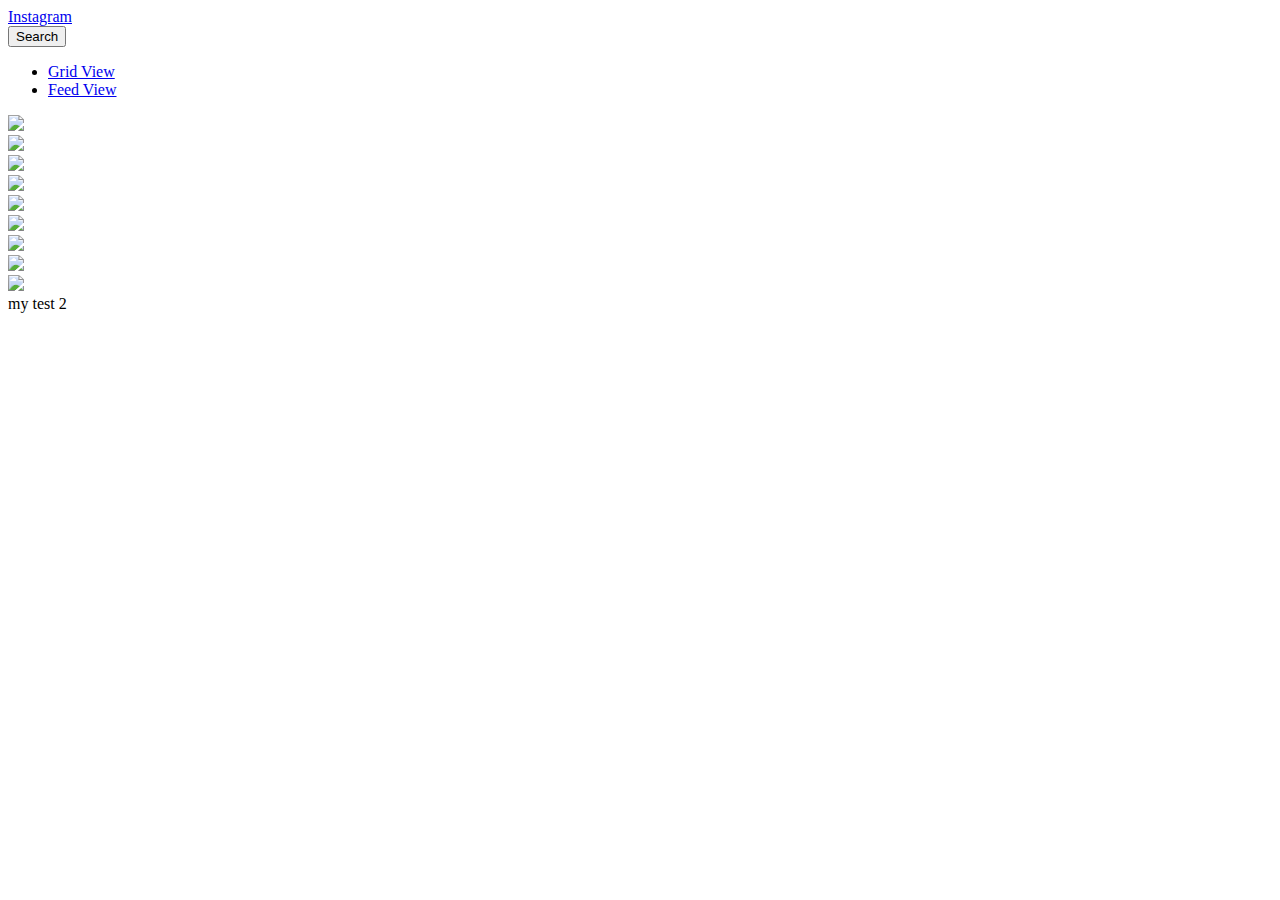
==== index.html @ 743de10e "initial commit" ====
<!DOCTYPE html>
<html lang="en">

<head>
    <meta charset="UTF-8">
    <meta name="viewport" content="width=device-width, initial-scale=1.0">
    <title>Document</title>
    <link href="https://cdn.jsdelivr.net/npm/bootstrap@5.0.0-beta1/dist/css/bootstrap.min.css" rel="stylesheet"
        integrity="sha384-giJF6kkoqNQ00vy+HMDP7azOuL0xtbfIcaT9wjKHr8RbDVddVHyTfAAsrekwKmP1" crossorigin="anonymous">
</head>

<body>

    <div class="container">
        <div class="row">
            <div class="col-2">
            </div>
            <div class="col-5">
                <nav class="navbar navbar-expand-lg navbar-light bg-light">
                    <i class="fab fa-instagram"></i>
                    <a class="navbar-brand" href="#">Instagram</a>
                </nav>
            </div>
            <div class="col">
                <button class="btn btn-outline-success my-2 my-sm-0" type="submit">Search</button>
            </div>
            <div class="row">
                <ul class="nav nav-tabs" id="myTab" role="tablist">
                    <li class="nav-item" role="presentation">
                        <a class="nav-link active" id="home-tab" data-bs-toggle="tab" href="#home" role="tab"
                            aria-controls="home" aria-selected="true">Grid View</a>
                    </li>
                    <li class="nav-item" role="presentation">
                        <a class="nav-link" id="profile-tab" data-bs-toggle="tab" href="#profile" role="tab"
                            aria-controls="profile" aria-selected="false">Feed View</a>
                    </li>
                </ul>
                <div class="tab-content" id="myTabContent">
                    <div class="tab-pane fade show active" id="home" role="tabpanel" aria-labelledby="home-tab">
                        <div class="row p-2">
                            <div class="col"> <img
                                    src="https://encrypted-tbn0.gstatic.com/images?q=tbn:ANd9GcSSS5zZQMngET85IGs1I3rHZ5wjO0C0AbEgSw&usqp=CAU">
                            </div>
                            <div class="col"><img
                                    src="https://encrypted-tbn0.gstatic.com/images?q=tbn:ANd9GcTMIp53CNN7qHjcdUK48wx9MX8scrt1P5hgBQ&usqp=CAU">
                            </div>
                            <div class="col"><img
                                    src="http://narceaeduplastica.weebly.com/uploads/8/9/2/8/8928253/7536055.jpg?256">
                            </div>
                        </div>
                        <div class="row p-2">
                            <div class="col"> <img
                                    src="https://pbs.twimg.com/profile_images/3637200309/487dccb3540aa9d20c70a9315c8ec656.jpeg">
                            </div>
                            <div class="col"><img
                                    src="https://marbal.files.wordpress.com/2011/10/las-mejores-imagenes-de-goku-92.png?w=256">
                            </div>
                            <div class="col"><img src="http://i.stack.imgur.com/ukC2U.jpg">
                            </div>
                        </div>
                        <div class="row p-2">
                            <div class="col"> <img
                                    src="https://encrypted-tbn0.gstatic.com/images?q=tbn:ANd9GcRoZrAEtPUbnerKQuUq7K9KlFaoSdAco8iK2A&usqp=CAU">
                            </div>
                            <div class="col"><img
                                    src="https://encrypted-tbn0.gstatic.com/images?q=tbn:ANd9GcTjrYz4wvYPg3CorXWDYiSw9IJfh4PrFmqEIg&usqp=CAU">
                            </div>
                            <div class="col"><img
                                    src="https://encrypted-tbn0.gstatic.com/images?q=tbn:ANd9GcS37Mg_B4s7D-Ylicl1yx8ZtiNL8hqa8iu42w&usqp=CAU">
                            </div>
                        </div>
                    </div>
                    <div class="tab-pane fade" id="profile" role="tabpanel" aria-labelledby="profile-tab">my test 2
                    </div>
                </div>
            </div>
        </div>
    </div>


    <script src="https://cdn.jsdelivr.net/npm/bootstrap@5.0.0-beta1/dist/js/bootstrap.bundle.min.js"
        integrity="sha384-ygbV9kiqUc6oa4msXn9868pTtWMgiQaeYH7/t7LECLbyPA2x65Kgf80OJFdroafW"
        crossorigin="anonymous"></script>


</body>

</html>
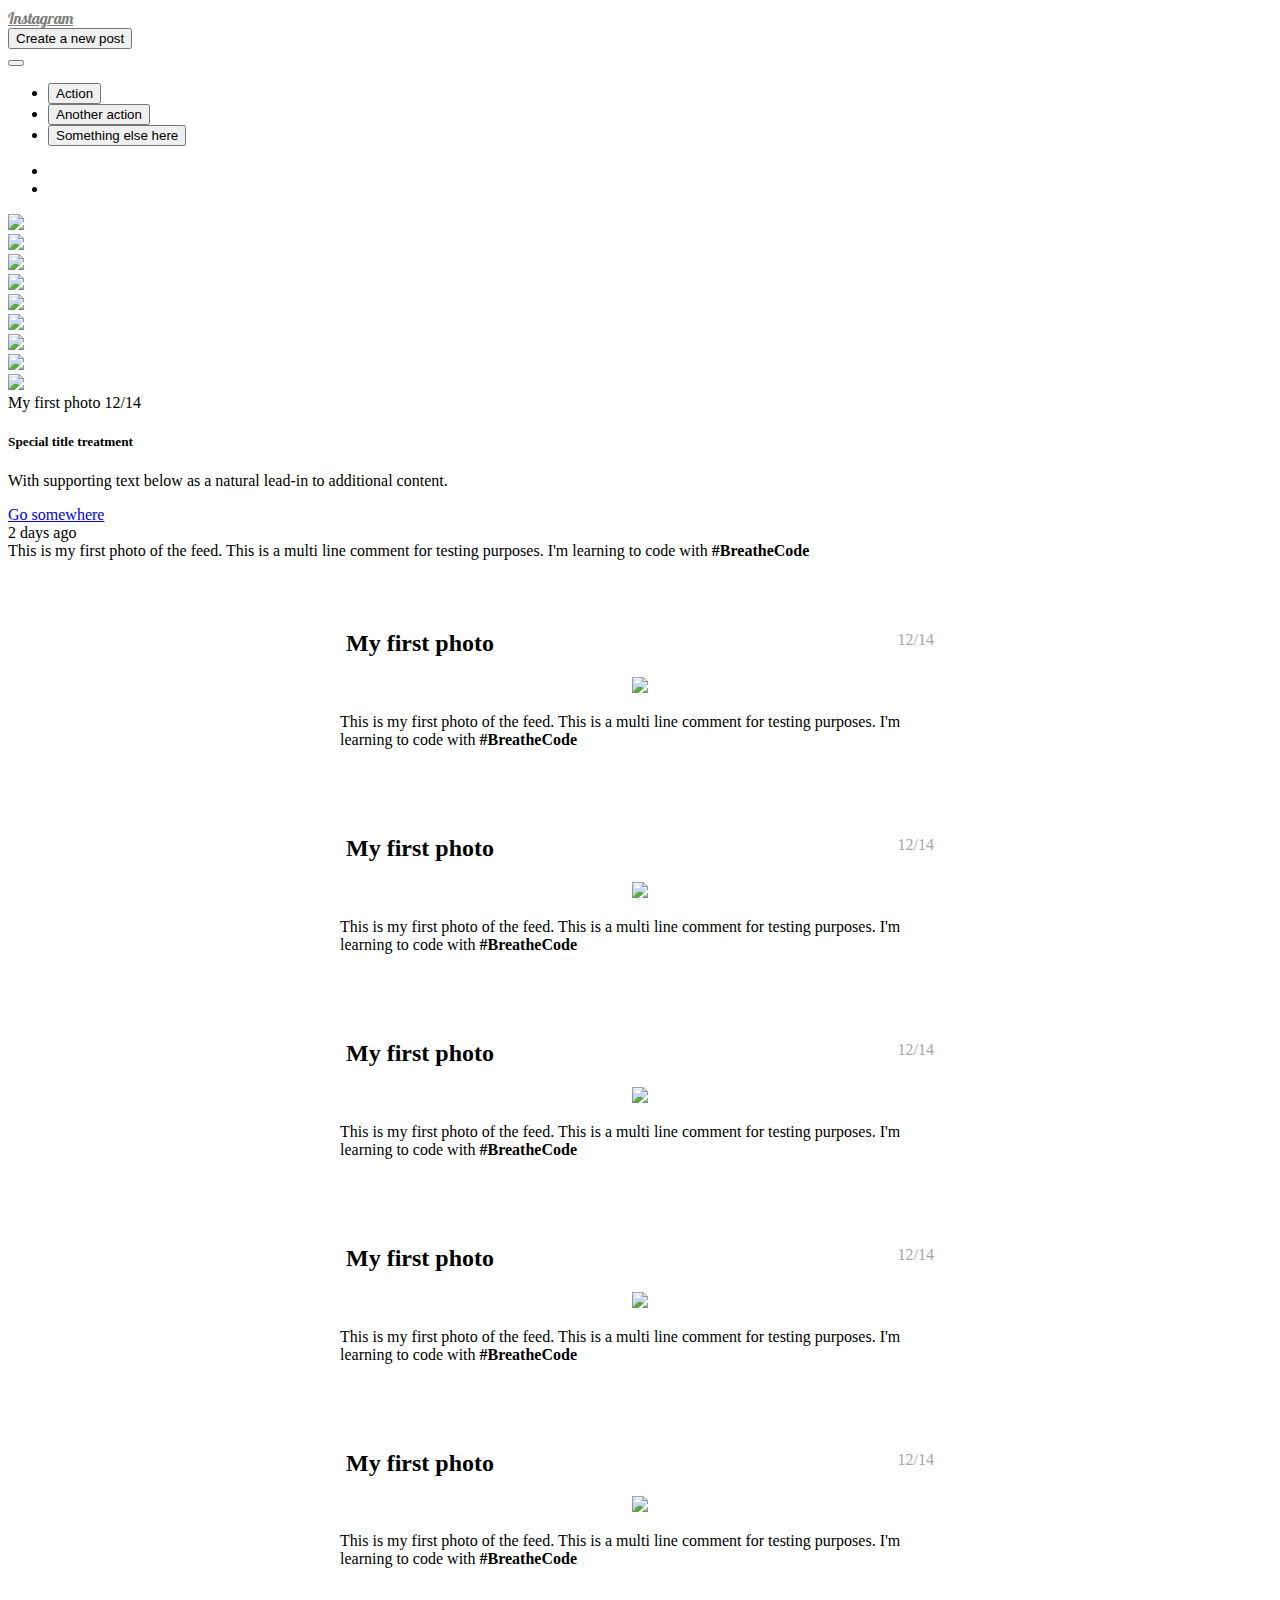
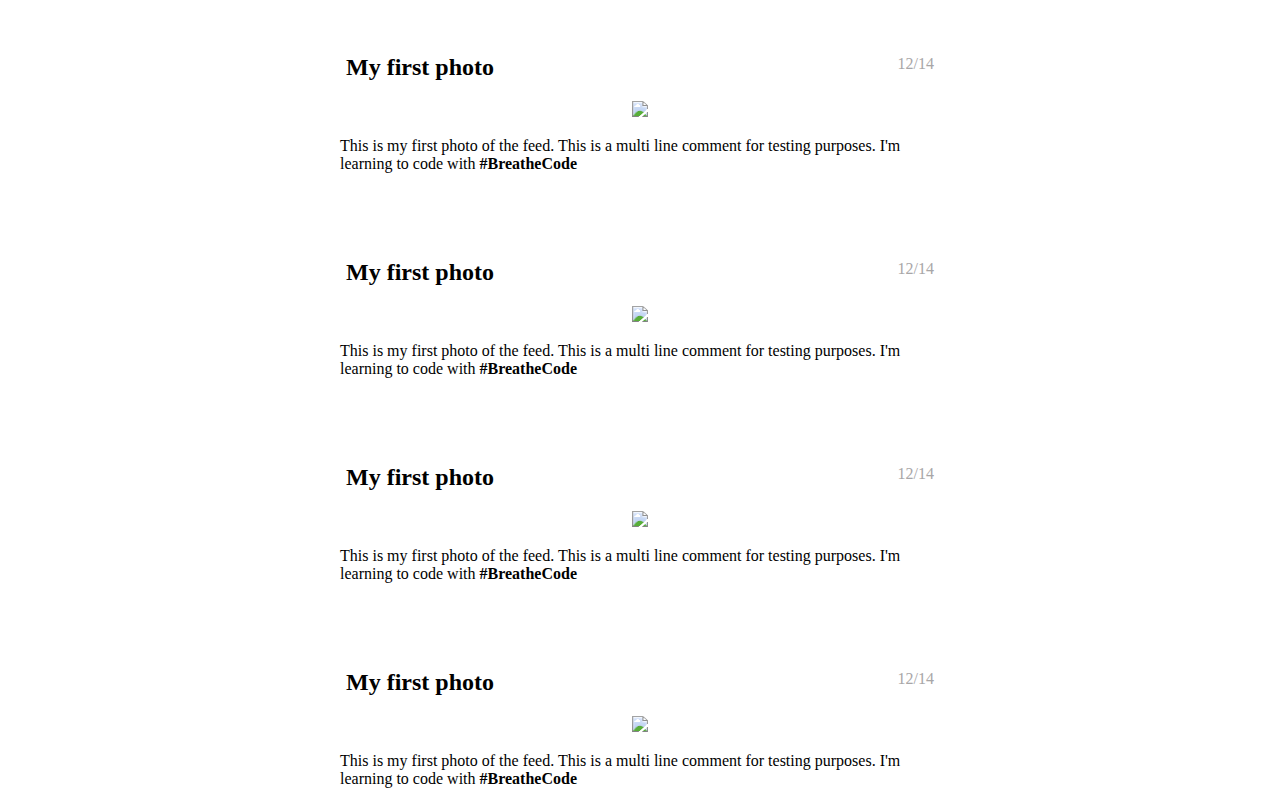
==== commit 2bc0c3f9: "test v1" ====
--- a/index.html
+++ b/index.html
@@ -7,74 +7,253 @@
     <title>Document</title>
     <link href="https://cdn.jsdelivr.net/npm/bootstrap@5.0.0-beta1/dist/css/bootstrap.min.css" rel="stylesheet"
         integrity="sha384-giJF6kkoqNQ00vy+HMDP7azOuL0xtbfIcaT9wjKHr8RbDVddVHyTfAAsrekwKmP1" crossorigin="anonymous">
+    <link rel="stylesheet" href="https://use.fontawesome.com/releases/v5.15.2/css/all.css"
+        integrity="sha384-vSIIfh2YWi9wW0r9iZe7RJPrKwp6bG+s9QZMoITbCckVJqGCCRhc+ccxNcdpHuYu" crossorigin="anonymous">
+        <link rel="preconnect" href="https://fonts.gstatic.com">
+<link href="https://fonts.googleapis.com/css2?family=Lobster&family=Potta+One&display=swap" rel="stylesheet">
+<link rel="stylesheet" href="style.css">
 </head>
 
 <body>
 
     <div class="container">
-        <div class="row">
-            <div class="col-2">
+            <nav class="navbar navbar-expand-lg navbar-light bg-light">
+                <div>
+                    <i class="fab fa-instagram m-1"></i>
+                    <a class="navbar-brand" href="#" style="font-family: 'Lobster', cursive; color: gray;">Instagram</a>
+                </div>
+                <div class="" id="navbarSupportedContent ms-auto">
+                    <form class="form-inline my-2 my-lg-0">
+                        <button class="btn btn-success my-2 my-sm-0" type="submit">Create a new post</button>
+                    </form>
+                </div>
+                <div class="dropdown ms-auto me-2">
+                    <button class="btn btn-secondary dropdown-toggle" type="button" id="dropdownMenu2" data-bs-toggle="dropdown" aria-expanded="false">
+                        <i class="fas fa-cogs"></i>
+                    </button>
+                    <ul class="dropdown-menu" aria-labelledby="dropdownMenu2">
+                      <li><button class="dropdown-item" type="button">Action</button></li>
+                      <li><button class="dropdown-item" type="button">Another action</button></li>
+                      <li><button class="dropdown-item" type="button">Something else here</button></li>
+                    </ul>
+                  </div>
+            </nav>
+            <ul class="nav nav-secondary nav-pills justify-content-center" id="myTab" role="tablist">
+                <li class="nav-item" role="presentation">
+                  <a class="nav-link active" id="home-tab" data-bs-toggle="tab" role="tab" aria-controls="home" href="#home" aria-selected="true"><i class="fas fa-th"></i></a>
+                </li>
+                <li class="nav-item" role="presentation">
+                  <a class="nav-link nav-link-secondary" id="profile-tab" data-bs-toggle="tab" role="tab" href="#profile" aria-controls="profile" aria-selected="false"><i class="fas fa-square"></i></a>
+                </li>
+              </ul>
+            <div class="tab-content" id="myTabContent">
+                <div class="tab-pane fade show active" id="home" role="tabpanel" aria-labelledby="home-tab">
+                    <div class="row p-2">
+                        <div class="col"> <img
+                                src="https://encrypted-tbn0.gstatic.com/images?q=tbn:ANd9GcSSS5zZQMngET85IGs1I3rHZ5wjO0C0AbEgSw&usqp=CAU">
+                        </div>
+                        <div class="col"><img
+                                src="https://encrypted-tbn0.gstatic.com/images?q=tbn:ANd9GcTMIp53CNN7qHjcdUK48wx9MX8scrt1P5hgBQ&usqp=CAU">
+                        </div>
+                        <div class="col"><img
+                                src="http://narceaeduplastica.weebly.com/uploads/8/9/2/8/8928253/7536055.jpg?256">
+                        </div>
+                    </div>
+                    <div class="row p-2">
+                        <div class="col"> <img
+                                src="https://pbs.twimg.com/profile_images/3637200309/487dccb3540aa9d20c70a9315c8ec656.jpeg">
+                        </div>
+                        <div class="col"><img
+                                src="https://marbal.files.wordpress.com/2011/10/las-mejores-imagenes-de-goku-92.png?w=256">
+                        </div>
+                        <div class="col"><img src="http://i.stack.imgur.com/ukC2U.jpg">
+                        </div>
+                    </div>
+                    <div class="row p-2">
+                        <div class="col"> <img
+                                src="https://encrypted-tbn0.gstatic.com/images?q=tbn:ANd9GcRoZrAEtPUbnerKQuUq7K9KlFaoSdAco8iK2A&usqp=CAU">
+                        </div>
+                        <div class="col"><img
+                                src="https://encrypted-tbn0.gstatic.com/images?q=tbn:ANd9GcTjrYz4wvYPg3CorXWDYiSw9IJfh4PrFmqEIg&usqp=CAU">
+                        </div>
+                        <div class="col"><img
+                                src="https://encrypted-tbn0.gstatic.com/images?q=tbn:ANd9GcS37Mg_B4s7D-Ylicl1yx8ZtiNL8hqa8iu42w&usqp=CAU">
+                        </div>
+                    </div>
+                </div>
+                <div class="tab-pane fade justify-content-center" id="profile" role="tabpanel" aria-labelledby="profile-tab">
+                        <div class="row col-3 justify-content-center w-50">
+                            <!--Start Post-->
+                            <div class="card text-center mx-auto w-50 border-0">
+                                <div class="card-header bg-white border-0">
+                                    <div class="row">
+                                        <span class="col-10">
+                                        My first photo
+                                    </span>
+                                    <span class="col-2">
+                                        12/14
+                                    </span>
+                                </div>
+                                </div>
+                                <div class="card-body">
+                                    <h5 class="card-title">Special title treatment</h5>
+                                    <p class="card-text">With supporting text below as a natural lead-in to additional content.</p>
+                                    <a href="#" class="btn btn-primary">Go somewhere</a>
+                                </div>
+                                <div class="card-footer text-left text-muted border-0 text-left">
+                                    2 days ago
+                                    <br>
+                                    This is my first photo of the feed. This is a multi line comment for testing purposes. I'm learning to code with <strong>#BreatheCode</strong>
+                                </div>
+                            </div>
+                            <!--End of post-->
+                            <!--Start Post-->
+                            <div class="post">
+                                <div class="postHeader">
+                                    <h2>My first photo</h2>
+                                    <span>12/14</span>
+                                </div>
+                                <div class="postBody">
+                                    <img src="https://encrypted-tbn0.gstatic.com/images?q=tbn:ANd9GcSSS5zZQMngET85IGs1I3rHZ5wjO0C0AbEgSw&usqp=CAU"/>
+                                </div>
+                                <div class="postFooter">
+                                    <p>
+                                        This is my first photo of the feed. This is a multi line comment for testing purposes. I'm learning to code with <strong>#BreatheCode</strong>
+                                    </p>
+                                </div>
+                            </div>
+                            <!--End of post-->
+                            <!--Start Post-->
+                            <div class="post">
+                                <div class="postHeader">
+                                    <h2>My first photo</h2>
+                                    <span>12/14</span>
+                                </div>
+                                <div class="postBody">
+                                    <img src="https://encrypted-tbn0.gstatic.com/images?q=tbn:ANd9GcTMIp53CNN7qHjcdUK48wx9MX8scrt1P5hgBQ&usqp=CAU"/>
+                                </div>
+                                <div class="postFooter">
+                                    <p>
+                                        This is my first photo of the feed. This is a multi line comment for testing purposes. I'm learning to code with <strong>#BreatheCode</strong>
+                                    </p>
+                                </div>
+                            </div>
+                            <!--End of post-->
+                            <!--Start Post-->
+                            <div class="post">
+                                <div class="postHeader">
+                                    <h2>My first photo</h2>
+                                    <span>12/14</span>
+                                </div>
+                                <div class="postBody">
+                                    <img src="http://narceaeduplastica.weebly.com/uploads/8/9/2/8/8928253/7536055.jpg?256"/>
+                                </div>
+                                <div class="postFooter">
+                                    <p>
+                                        This is my first photo of the feed. This is a multi line comment for testing purposes. I'm learning to code with <strong>#BreatheCode</strong>
+                                    </p>
+                                </div>
+                            </div>
+                            <!--End of post-->
+                            <!--Start Post-->
+                            <div class="post">
+                                <div class="postHeader">
+                                    <h2>My first photo</h2>
+                                    <span>12/14</span>
+                                </div>
+                                <div class="postBody">
+                                    <img src="https://pbs.twimg.com/profile_images/3637200309/487dccb3540aa9d20c70a9315c8ec656.jpeg"/>
+                                </div>
+                                <div class="postFooter">
+                                    <p>
+                                        This is my first photo of the feed. This is a multi line comment for testing purposes. I'm learning to code with <strong>#BreatheCode</strong>
+                                    </p>
+                                </div>
+                            </div>
+                            <!--End of post-->
+                            <!--Start Post-->
+                            <div class="post">
+                                <div class="postHeader">
+                                    <h2>My first photo</h2>
+                                    <span>12/14</span>
+                                </div>
+                                <div class="postBody">
+                                    <img src="https://marbal.files.wordpress.com/2011/10/las-mejores-imagenes-de-goku-92.png?w=256"/>
+                                </div>
+                                <div class="postFooter">
+                                    <p>
+                                        This is my first photo of the feed. This is a multi line comment for testing purposes. I'm learning to code with <strong>#BreatheCode</strong>
+                                    </p>
+                                </div>
+                            </div>
+                            <!--End of post-->
+                            <!--Start Post-->
+                            <div class="post">
+                                <div class="postHeader">
+                                    <h2>My first photo</h2>
+                                    <span>12/14</span>
+                                </div>
+                                <div class="postBody">
+                                    <img src="http://i.stack.imgur.com/ukC2U.jpg"/>
+                                </div>
+                                <div class="postFooter">
+                                    <p>
+                                        This is my first photo of the feed. This is a multi line comment for testing purposes. I'm learning to code with <strong>#BreatheCode</strong>
+                                    </p>
+                                </div>
+                            </div>
+                            <!--End of post-->
+                            <!--Start Post-->
+                            <div class="post">
+                                <div class="postHeader">
+                                    <h2>My first photo</h2>
+                                    <span>12/14</span>
+                                </div>
+                                <div class="postBody">
+                                    <img src="https://encrypted-tbn0.gstatic.com/images?q=tbn:ANd9GcRoZrAEtPUbnerKQuUq7K9KlFaoSdAco8iK2A&usqp=CAU"/>
+                                </div>
+                                <div class="postFooter">
+                                    <p>
+                                        This is my first photo of the feed. This is a multi line comment for testing purposes. I'm learning to code with <strong>#BreatheCode</strong>
+                                    </p>
+                                </div>
+                            </div>
+                            <!--End of post-->
+                            <!--Start Post-->
+                            <div class="post">
+                                <div class="postHeader">
+                                    <h2>My first photo</h2>
+                                    <span>12/14</span>
+                                </div>
+                                <div class="postBody">
+                                    <img src="https://encrypted-tbn0.gstatic.com/images?q=tbn:ANd9GcTjrYz4wvYPg3CorXWDYiSw9IJfh4PrFmqEIg&usqp=CAU"/>
+                                </div>
+                                <div class="postFooter">
+                                    <p>
+                                        This is my first photo of the feed. This is a multi line comment for testing purposes. I'm learning to code with <strong>#BreatheCode</strong>
+                                    </p>
+                                </div>
+                            </div>
+                            <!--End of post-->
+                            <!--Start Post-->
+                            <div class="post">
+                                <div class="postHeader">
+                                    <h2>My first photo</h2>
+                                    <span>12/14</span>
+                                </div>
+                                <div class="postBody">
+                                    <img src="https://encrypted-tbn0.gstatic.com/images?q=tbn:ANd9GcS37Mg_B4s7D-Ylicl1yx8ZtiNL8hqa8iu42w&usqp=CAU"/>
+                                </div>
+                                <div class="postFooter">
+                                    <p>
+                                        This is my first photo of the feed. This is a multi line comment for testing purposes. I'm learning to code with <strong>#BreatheCode</strong>
+                                    </p>
+                                </div>
+                            </div>
+                            <!--End of post-->
+                        </div>
+                </div>
             </div>
-            <div class="col-5">
-                <nav class="navbar navbar-expand-lg navbar-light bg-light">
-                    <i class="fab fa-instagram"></i>
-                    <a class="navbar-brand" href="#">Instagram</a>
-                </nav>
-            </div>
-            <div class="col">
-                <button class="btn btn-outline-success my-2 my-sm-0" type="submit">Search</button>
-            </div>
-            <div class="row">
-                <ul class="nav nav-tabs" id="myTab" role="tablist">
-                    <li class="nav-item" role="presentation">
-                        <a class="nav-link active" id="home-tab" data-bs-toggle="tab" href="#home" role="tab"
-                            aria-controls="home" aria-selected="true">Grid View</a>
-                    </li>
-                    <li class="nav-item" role="presentation">
-                        <a class="nav-link" id="profile-tab" data-bs-toggle="tab" href="#profile" role="tab"
-                            aria-controls="profile" aria-selected="false">Feed View</a>
-                    </li>
-                </ul>
-                <div class="tab-content" id="myTabContent">
-                    <div class="tab-pane fade show active" id="home" role="tabpanel" aria-labelledby="home-tab">
-                        <div class="row p-2">
-                            <div class="col"> <img
-                                    src="https://encrypted-tbn0.gstatic.com/images?q=tbn:ANd9GcSSS5zZQMngET85IGs1I3rHZ5wjO0C0AbEgSw&usqp=CAU">
-                            </div>
-                            <div class="col"><img
-                                    src="https://encrypted-tbn0.gstatic.com/images?q=tbn:ANd9GcTMIp53CNN7qHjcdUK48wx9MX8scrt1P5hgBQ&usqp=CAU">
-                            </div>
-                            <div class="col"><img
-                                    src="http://narceaeduplastica.weebly.com/uploads/8/9/2/8/8928253/7536055.jpg?256">
-                            </div>
-                        </div>
-                        <div class="row p-2">
-                            <div class="col"> <img
-                                    src="https://pbs.twimg.com/profile_images/3637200309/487dccb3540aa9d20c70a9315c8ec656.jpeg">
-                            </div>
-                            <div class="col"><img
-                                    src="https://marbal.files.wordpress.com/2011/10/las-mejores-imagenes-de-goku-92.png?w=256">
-                            </div>
-                            <div class="col"><img src="http://i.stack.imgur.com/ukC2U.jpg">
-                            </div>
-                        </div>
-                        <div class="row p-2">
-                            <div class="col"> <img
-                                    src="https://encrypted-tbn0.gstatic.com/images?q=tbn:ANd9GcRoZrAEtPUbnerKQuUq7K9KlFaoSdAco8iK2A&usqp=CAU">
-                            </div>
-                            <div class="col"><img
-                                    src="https://encrypted-tbn0.gstatic.com/images?q=tbn:ANd9GcTjrYz4wvYPg3CorXWDYiSw9IJfh4PrFmqEIg&usqp=CAU">
-                            </div>
-                            <div class="col"><img
-                                    src="https://encrypted-tbn0.gstatic.com/images?q=tbn:ANd9GcS37Mg_B4s7D-Ylicl1yx8ZtiNL8hqa8iu42w&usqp=CAU">
-                            </div>
-                        </div>
-                    </div>
-                    <div class="tab-pane fade" id="profile" role="tabpanel" aria-labelledby="profile-tab">my test 2
-                    </div>
-                </div>
-            </div>
-        </div>
     </div>
 
 
--- a/style.css
+++ b/style.css
@@ -0,0 +1,32 @@
+div{
+    box-sizing: border-box;
+}
+
+.post{
+    display: grid;
+    margin-top: 50px;
+    place-items: center;
+}
+.postBody{
+    background-color: white;
+}
+.postHeader{
+    background-color: white;
+    display: grid;
+    grid-template-columns: 1fr 1fr;
+    width: 600px;
+}
+.postHeader h2{
+    padding-left: 2%;
+}
+.postHeader span{
+    padding-right: 2%;
+    padding-top: 7%;
+    text-align: right;
+    color: #a8a6a7;
+}
+.postFooter{
+    background-color: white;
+    display: grid;
+    width: 600px;
+}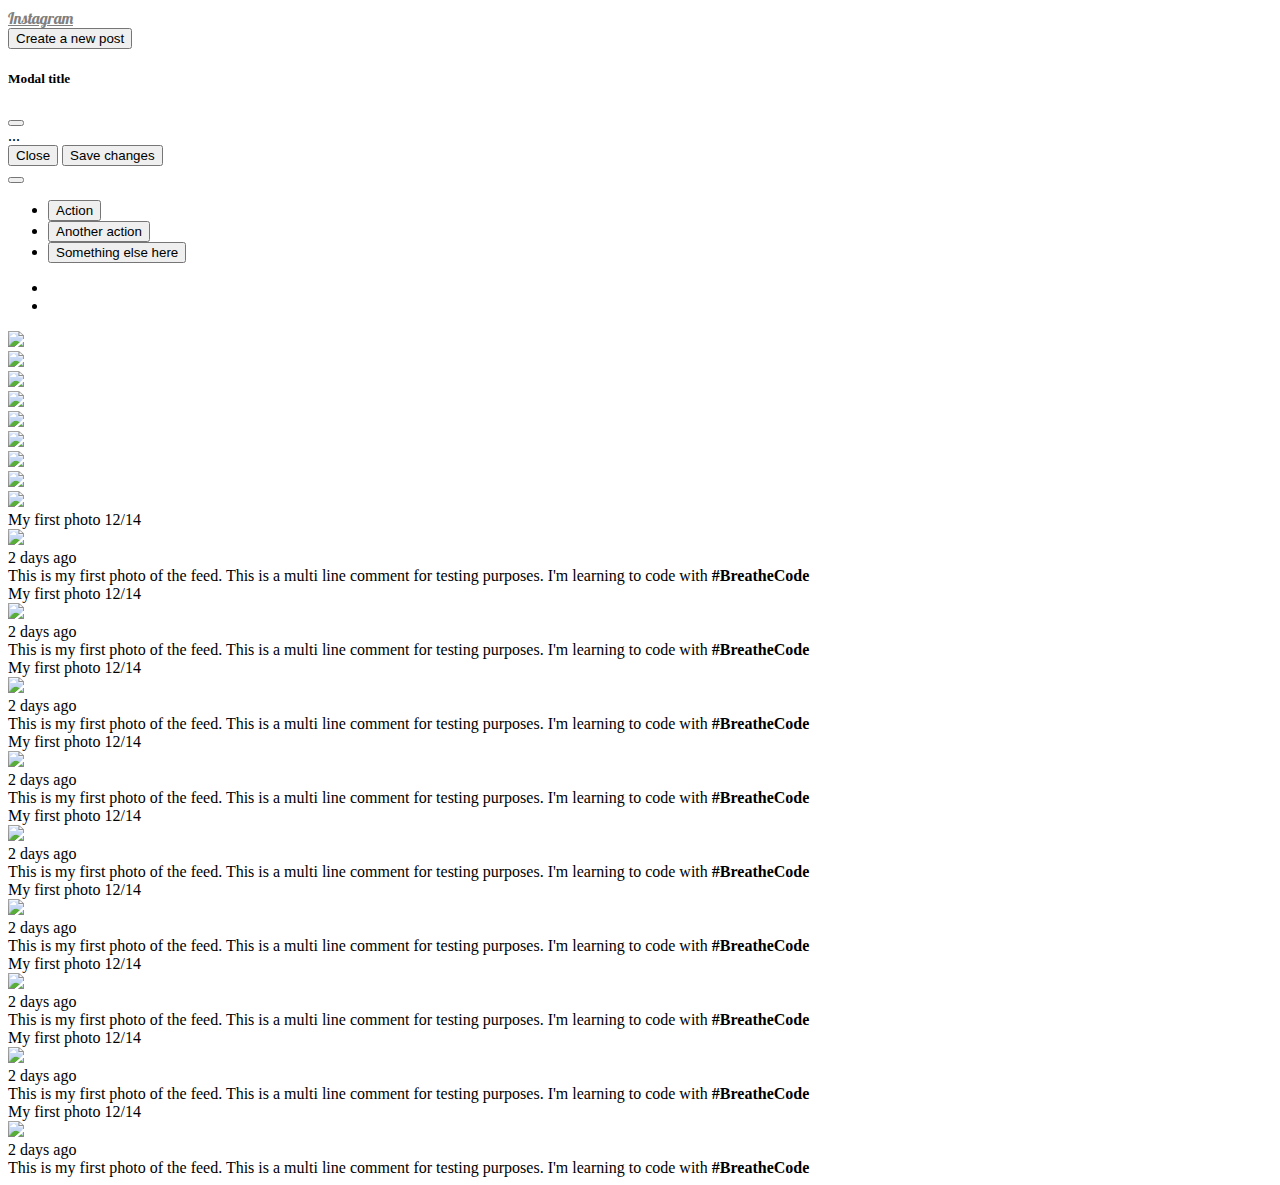
==== commit 6a831d60: "v2" ====
--- a/index.html
+++ b/index.html
@@ -9,251 +9,363 @@
         integrity="sha384-giJF6kkoqNQ00vy+HMDP7azOuL0xtbfIcaT9wjKHr8RbDVddVHyTfAAsrekwKmP1" crossorigin="anonymous">
     <link rel="stylesheet" href="https://use.fontawesome.com/releases/v5.15.2/css/all.css"
         integrity="sha384-vSIIfh2YWi9wW0r9iZe7RJPrKwp6bG+s9QZMoITbCckVJqGCCRhc+ccxNcdpHuYu" crossorigin="anonymous">
-        <link rel="preconnect" href="https://fonts.gstatic.com">
-<link href="https://fonts.googleapis.com/css2?family=Lobster&family=Potta+One&display=swap" rel="stylesheet">
-<link rel="stylesheet" href="style.css">
+    <link rel="preconnect" href="https://fonts.gstatic.com">
+    <link href="https://fonts.googleapis.com/css2?family=Lobster&family=Potta+One&display=swap" rel="stylesheet">
+    <link rel="stylesheet" href="style.css">
 </head>
 
 <body>
 
     <div class="container">
-            <nav class="navbar navbar-expand-lg navbar-light bg-light">
-                <div>
+        <!--Nav Bar-->
+        <div class="container">
+            <nav class="navbar navbar-expand-md navbar-expand-lg navbar-light bg-light">
+                <div class="ms-2">
                     <i class="fab fa-instagram m-1"></i>
                     <a class="navbar-brand" href="#" style="font-family: 'Lobster', cursive; color: gray;">Instagram</a>
                 </div>
-                <div class="" id="navbarSupportedContent ms-auto">
+                <div class="ms-auto me-2" id="navbarSupportedContent">
                     <form class="form-inline my-2 my-lg-0">
-                        <button class="btn btn-success my-2 my-sm-0" type="submit">Create a new post</button>
+                        <!-- Button trigger modal -->
+                        <button type="button" class="btn btn-success my-2 my-sm-0" data-bs-toggle="modal"
+                            data-bs-target="#exampleModal">
+                            Create a new post
+                        </button>
                     </form>
                 </div>
-                <div class="dropdown ms-auto me-2">
-                    <button class="btn btn-secondary dropdown-toggle" type="button" id="dropdownMenu2" data-bs-toggle="dropdown" aria-expanded="false">
+                <!-- Modal -->
+                <div class="modal fade" id="exampleModal" tabindex="-1" aria-labelledby="exampleModalLabel"
+                    aria-hidden="true">
+                    <div class="modal-dialog">
+                        <div class="modal-content">
+                            <div class="modal-header">
+                                <h5 class="modal-title" id="exampleModalLabel">Modal title</h5>
+                                <button type="button" class="btn-close" data-bs-dismiss="modal"
+                                    aria-label="Close"></button>
+                            </div>
+                            <div class="modal-body">
+                                ...
+                            </div>
+                            <div class="modal-footer">
+                                <button type="button" class="btn btn-secondary" data-bs-dismiss="modal">Close</button>
+                                <button type="button" class="btn btn-primary">Save changes</button>
+                            </div>
+                        </div>
+                    </div>
+                </div>
+                <!--Dropdown-->
+                <div class="dropdown me-2">
+                    <button class="btn btn-secondary dropdown-toggle" type="button" id="dropdownMenu2"
+                        data-bs-toggle="dropdown" aria-expanded="false">
                         <i class="fas fa-cogs"></i>
                     </button>
                     <ul class="dropdown-menu" aria-labelledby="dropdownMenu2">
-                      <li><button class="dropdown-item" type="button">Action</button></li>
-                      <li><button class="dropdown-item" type="button">Another action</button></li>
-                      <li><button class="dropdown-item" type="button">Something else here</button></li>
+                        <li><button class="dropdown-item" type="button">Action</button></li>
+                        <li><button class="dropdown-item" type="button">Another action</button></li>
+                        <li><button class="dropdown-item" type="button">Something else here</button></li>
                     </ul>
-                  </div>
+                </div>
             </nav>
-            <ul class="nav nav-secondary nav-pills justify-content-center" id="myTab" role="tablist">
+        </div>
+        <!--Pills-->
+        <div class="container">
+            <ul class="nav nav-pills justify-content-center" id="myTab" role="tablist">
                 <li class="nav-item" role="presentation">
-                  <a class="nav-link active" id="home-tab" data-bs-toggle="tab" role="tab" aria-controls="home" href="#home" aria-selected="true"><i class="fas fa-th"></i></a>
+                    <a class="nav-link active" id="home-tab" data-bs-toggle="tab" role="tab" aria-controls="home"
+                        href="#home" aria-selected="true"><i class="fas fa-th"></i></a>
                 </li>
                 <li class="nav-item" role="presentation">
-                  <a class="nav-link nav-link-secondary" id="profile-tab" data-bs-toggle="tab" role="tab" href="#profile" aria-controls="profile" aria-selected="false"><i class="fas fa-square"></i></a>
+                    <a class="nav-link nav-link-secondary" id="profile-tab" data-bs-toggle="tab" role="tab"
+                        href="#profile" aria-controls="profile" aria-selected="false"><i class="fas fa-square"></i></a>
                 </li>
-              </ul>
-            <div class="tab-content" id="myTabContent">
-                <div class="tab-pane fade show active" id="home" role="tabpanel" aria-labelledby="home-tab">
-                    <div class="row p-2">
-                        <div class="col"> <img
-                                src="https://encrypted-tbn0.gstatic.com/images?q=tbn:ANd9GcSSS5zZQMngET85IGs1I3rHZ5wjO0C0AbEgSw&usqp=CAU">
-                        </div>
-                        <div class="col"><img
-                                src="https://encrypted-tbn0.gstatic.com/images?q=tbn:ANd9GcTMIp53CNN7qHjcdUK48wx9MX8scrt1P5hgBQ&usqp=CAU">
-                        </div>
-                        <div class="col"><img
-                                src="http://narceaeduplastica.weebly.com/uploads/8/9/2/8/8928253/7536055.jpg?256">
-                        </div>
-                    </div>
-                    <div class="row p-2">
-                        <div class="col"> <img
-                                src="https://pbs.twimg.com/profile_images/3637200309/487dccb3540aa9d20c70a9315c8ec656.jpeg">
-                        </div>
-                        <div class="col"><img
-                                src="https://marbal.files.wordpress.com/2011/10/las-mejores-imagenes-de-goku-92.png?w=256">
-                        </div>
-                        <div class="col"><img src="http://i.stack.imgur.com/ukC2U.jpg">
-                        </div>
-                    </div>
-                    <div class="row p-2">
-                        <div class="col"> <img
-                                src="https://encrypted-tbn0.gstatic.com/images?q=tbn:ANd9GcRoZrAEtPUbnerKQuUq7K9KlFaoSdAco8iK2A&usqp=CAU">
-                        </div>
-                        <div class="col"><img
-                                src="https://encrypted-tbn0.gstatic.com/images?q=tbn:ANd9GcTjrYz4wvYPg3CorXWDYiSw9IJfh4PrFmqEIg&usqp=CAU">
-                        </div>
-                        <div class="col"><img
-                                src="https://encrypted-tbn0.gstatic.com/images?q=tbn:ANd9GcS37Mg_B4s7D-Ylicl1yx8ZtiNL8hqa8iu42w&usqp=CAU">
-                        </div>
-                    </div>
-                </div>
-                <div class="tab-pane fade justify-content-center" id="profile" role="tabpanel" aria-labelledby="profile-tab">
-                        <div class="row col-3 justify-content-center w-50">
-                            <!--Start Post-->
-                            <div class="card text-center mx-auto w-50 border-0">
-                                <div class="card-header bg-white border-0">
-                                    <div class="row">
-                                        <span class="col-10">
-                                        My first photo
-                                    </span>
-                                    <span class="col-2">
-                                        12/14
-                                    </span>
-                                </div>
-                                </div>
-                                <div class="card-body">
-                                    <h5 class="card-title">Special title treatment</h5>
-                                    <p class="card-text">With supporting text below as a natural lead-in to additional content.</p>
-                                    <a href="#" class="btn btn-primary">Go somewhere</a>
-                                </div>
-                                <div class="card-footer text-left text-muted border-0 text-left">
-                                    2 days ago
-                                    <br>
-                                    This is my first photo of the feed. This is a multi line comment for testing purposes. I'm learning to code with <strong>#BreatheCode</strong>
-                                </div>
-                            </div>
-                            <!--End of post-->
-                            <!--Start Post-->
-                            <div class="post">
-                                <div class="postHeader">
-                                    <h2>My first photo</h2>
-                                    <span>12/14</span>
-                                </div>
-                                <div class="postBody">
-                                    <img src="https://encrypted-tbn0.gstatic.com/images?q=tbn:ANd9GcSSS5zZQMngET85IGs1I3rHZ5wjO0C0AbEgSw&usqp=CAU"/>
-                                </div>
-                                <div class="postFooter">
-                                    <p>
-                                        This is my first photo of the feed. This is a multi line comment for testing purposes. I'm learning to code with <strong>#BreatheCode</strong>
-                                    </p>
-                                </div>
-                            </div>
-                            <!--End of post-->
-                            <!--Start Post-->
-                            <div class="post">
-                                <div class="postHeader">
-                                    <h2>My first photo</h2>
-                                    <span>12/14</span>
-                                </div>
-                                <div class="postBody">
-                                    <img src="https://encrypted-tbn0.gstatic.com/images?q=tbn:ANd9GcTMIp53CNN7qHjcdUK48wx9MX8scrt1P5hgBQ&usqp=CAU"/>
-                                </div>
-                                <div class="postFooter">
-                                    <p>
-                                        This is my first photo of the feed. This is a multi line comment for testing purposes. I'm learning to code with <strong>#BreatheCode</strong>
-                                    </p>
-                                </div>
-                            </div>
-                            <!--End of post-->
-                            <!--Start Post-->
-                            <div class="post">
-                                <div class="postHeader">
-                                    <h2>My first photo</h2>
-                                    <span>12/14</span>
-                                </div>
-                                <div class="postBody">
-                                    <img src="http://narceaeduplastica.weebly.com/uploads/8/9/2/8/8928253/7536055.jpg?256"/>
-                                </div>
-                                <div class="postFooter">
-                                    <p>
-                                        This is my first photo of the feed. This is a multi line comment for testing purposes. I'm learning to code with <strong>#BreatheCode</strong>
-                                    </p>
-                                </div>
-                            </div>
-                            <!--End of post-->
-                            <!--Start Post-->
-                            <div class="post">
-                                <div class="postHeader">
-                                    <h2>My first photo</h2>
-                                    <span>12/14</span>
-                                </div>
-                                <div class="postBody">
-                                    <img src="https://pbs.twimg.com/profile_images/3637200309/487dccb3540aa9d20c70a9315c8ec656.jpeg"/>
-                                </div>
-                                <div class="postFooter">
-                                    <p>
-                                        This is my first photo of the feed. This is a multi line comment for testing purposes. I'm learning to code with <strong>#BreatheCode</strong>
-                                    </p>
-                                </div>
-                            </div>
-                            <!--End of post-->
-                            <!--Start Post-->
-                            <div class="post">
-                                <div class="postHeader">
-                                    <h2>My first photo</h2>
-                                    <span>12/14</span>
-                                </div>
-                                <div class="postBody">
-                                    <img src="https://marbal.files.wordpress.com/2011/10/las-mejores-imagenes-de-goku-92.png?w=256"/>
-                                </div>
-                                <div class="postFooter">
-                                    <p>
-                                        This is my first photo of the feed. This is a multi line comment for testing purposes. I'm learning to code with <strong>#BreatheCode</strong>
-                                    </p>
-                                </div>
-                            </div>
-                            <!--End of post-->
-                            <!--Start Post-->
-                            <div class="post">
-                                <div class="postHeader">
-                                    <h2>My first photo</h2>
-                                    <span>12/14</span>
-                                </div>
-                                <div class="postBody">
-                                    <img src="http://i.stack.imgur.com/ukC2U.jpg"/>
-                                </div>
-                                <div class="postFooter">
-                                    <p>
-                                        This is my first photo of the feed. This is a multi line comment for testing purposes. I'm learning to code with <strong>#BreatheCode</strong>
-                                    </p>
-                                </div>
-                            </div>
-                            <!--End of post-->
-                            <!--Start Post-->
-                            <div class="post">
-                                <div class="postHeader">
-                                    <h2>My first photo</h2>
-                                    <span>12/14</span>
-                                </div>
-                                <div class="postBody">
-                                    <img src="https://encrypted-tbn0.gstatic.com/images?q=tbn:ANd9GcRoZrAEtPUbnerKQuUq7K9KlFaoSdAco8iK2A&usqp=CAU"/>
-                                </div>
-                                <div class="postFooter">
-                                    <p>
-                                        This is my first photo of the feed. This is a multi line comment for testing purposes. I'm learning to code with <strong>#BreatheCode</strong>
-                                    </p>
-                                </div>
-                            </div>
-                            <!--End of post-->
-                            <!--Start Post-->
-                            <div class="post">
-                                <div class="postHeader">
-                                    <h2>My first photo</h2>
-                                    <span>12/14</span>
-                                </div>
-                                <div class="postBody">
-                                    <img src="https://encrypted-tbn0.gstatic.com/images?q=tbn:ANd9GcTjrYz4wvYPg3CorXWDYiSw9IJfh4PrFmqEIg&usqp=CAU"/>
-                                </div>
-                                <div class="postFooter">
-                                    <p>
-                                        This is my first photo of the feed. This is a multi line comment for testing purposes. I'm learning to code with <strong>#BreatheCode</strong>
-                                    </p>
-                                </div>
-                            </div>
-                            <!--End of post-->
-                            <!--Start Post-->
-                            <div class="post">
-                                <div class="postHeader">
-                                    <h2>My first photo</h2>
-                                    <span>12/14</span>
-                                </div>
-                                <div class="postBody">
-                                    <img src="https://encrypted-tbn0.gstatic.com/images?q=tbn:ANd9GcS37Mg_B4s7D-Ylicl1yx8ZtiNL8hqa8iu42w&usqp=CAU"/>
-                                </div>
-                                <div class="postFooter">
-                                    <p>
-                                        This is my first photo of the feed. This is a multi line comment for testing purposes. I'm learning to code with <strong>#BreatheCode</strong>
-                                    </p>
-                                </div>
-                            </div>
-                            <!--End of post-->
-                        </div>
+            </ul>
+        </div>
+        <!--Pills-->
+        <div class="tab-content" id="myTabContent">
+
+            <div class="tab-pane fade show active" id="home" role="tabpanel" aria-labelledby="home-tab">
+
+                <div class="row p-2">
+                    <div class="col"> <img
+                            src="https://encrypted-tbn0.gstatic.com/images?q=tbn:ANd9GcSSS5zZQMngET85IGs1I3rHZ5wjO0C0AbEgSw&usqp=CAU">
+                    </div>
+                    <div class="col"> <img
+                            src="https://encrypted-tbn0.gstatic.com/images?q=tbn:ANd9GcTMIp53CNN7qHjcdUK48wx9MX8scrt1P5hgBQ&usqp=CAU">
+                    </div>
+                    <div class="col"><img
+                            src="http://narceaeduplastica.weebly.com/uploads/8/9/2/8/8928253/7536055.jpg?256"></div>
+                </div>
+
+                <div class="row p-2">
+                    <div class="col"> <img
+                            src="https://pbs.twimg.com/profile_images/3637200309/487dccb3540aa9d20c70a9315c8ec656.jpeg">
+                    </div>
+                    <div class="col"> <img
+                            src="https://marbal.files.wordpress.com/2011/10/las-mejores-imagenes-de-goku-92.png?w=256">
+                    </div>
+                    <div class="col"><img src="http://i.stack.imgur.com/ukC2U.jpg"></div>
+                </div>
+
+                <div class="row p-2">
+                    <div class="col"> <img
+                            src="https://encrypted-tbn0.gstatic.com/images?q=tbn:ANd9GcRoZrAEtPUbnerKQuUq7K9KlFaoSdAco8iK2A&usqp=CAU">
+                    </div>
+                    <div class="col"> <img
+                            src="https://encrypted-tbn0.gstatic.com/images?q=tbn:ANd9GcTjrYz4wvYPg3CorXWDYiSw9IJfh4PrFmqEIg&usqp=CAU">
+                    </div>
+                    <div class="col"><img
+                            src="https://encrypted-tbn0.gstatic.com/images?q=tbn:ANd9GcS37Mg_B4s7D-Ylicl1yx8ZtiNL8hqa8iu42w&usqp=CAU">
+                    </div>
                 </div>
             </div>
+
+            <div class="tab-pane fade justify-content-center" id="profile" role="tabpanel"
+                aria-labelledby="profile-tab">
+                <div class="justify-content-center">
+                    <!--Start Post-->
+                    <div class="card text-center mx-auto w-50 border-0 my-3">
+                        <div class="card-header bg-white border-0">
+                            <div class="row">
+                                <span class="col-10 text-start fs-5 fw-bold">
+                                    My first photo
+                                </span>
+                                <span class="col-2 text-secondary">
+                                    12/14
+                                </span>
+                            </div>
+                        </div>
+                        <div class="card-body">
+                            <img
+                                src="https://encrypted-tbn0.gstatic.com/images?q=tbn:ANd9GcSSS5zZQMngET85IGs1I3rHZ5wjO0C0AbEgSw&usqp=CAU" />
+                        </div>
+                        <div class="card-footer text-start text-muted border-0 bg-white">
+                            <span class="fw-bold text-body">2 days ago</span>
+                            <br>
+                            <span class="text-body">
+                                This is my first photo of the feed. This is a multi line comment for testing purposes.
+                                I'm
+                                learning to code with <strong>#BreatheCode</strong>
+                            </span>
+                        </div>
+                    </div>
+                    <!--End of post-->
+                    <!--Start Post-->
+                    <div class="card text-center mx-auto w-50 border-0 my-3">
+                        <div class="card-header bg-white border-0">
+                            <div class="row">
+                                <span class="col-10 text-start fs-5 fw-bold">
+                                    My first photo
+                                </span>
+                                <span class="col-2 text-secondary">
+                                    12/14
+                                </span>
+                            </div>
+                        </div>
+                        <div class="card-body">
+                            <img
+                                src="https://encrypted-tbn0.gstatic.com/images?q=tbn:ANd9GcTMIp53CNN7qHjcdUK48wx9MX8scrt1P5hgBQ&usqp=CAU" />
+                        </div>
+                        <div class="card-footer text-start text-muted border-0 bg-white">
+                            <span class="fw-bold text-body">2 days ago</span>
+                            <br>
+                            <span class="text-body">
+                                This is my first photo of the feed. This is a multi line comment for testing purposes.
+                                I'm
+                                learning to code with <strong>#BreatheCode</strong>
+                            </span>
+                        </div>
+                    </div>
+                    <!--End of post-->
+                    <!--Start Post-->
+                    <div class="card text-center mx-auto w-50 border-0 my-3">
+                        <div class="card-header bg-white border-0">
+                            <div class="row">
+                                <span class="col-10 text-start fs-5 fw-bold">
+                                    My first photo
+                                </span>
+                                <span class="col-2 text-secondary">
+                                    12/14
+                                </span>
+                            </div>
+                        </div>
+                        <div class="card-body">
+                            <img src="http://narceaeduplastica.weebly.com/uploads/8/9/2/8/8928253/7536055.jpg?256" />
+                        </div>
+                        <div class="card-footer text-start text-muted border-0 bg-white">
+                            <span class="fw-bold text-body">2 days ago</span>
+                            <br>
+                            <span class="text-body">
+                                This is my first photo of the feed. This is a multi line comment for testing purposes.
+                                I'm
+                                learning to code with <strong>#BreatheCode</strong>
+                            </span>
+                        </div>
+                    </div>
+                    <!--End of post-->
+                    <!--Start Post-->
+                    <div class="card text-center mx-auto w-50 border-0 my-3">
+                        <div class="card-header bg-white border-0">
+                            <div class="row">
+                                <span class="col-10 text-start fs-5 fw-bold">
+                                    My first photo
+                                </span>
+                                <span class="col-2 text-secondary">
+                                    12/14
+                                </span>
+                            </div>
+                        </div>
+                        <div class="card-body">
+                            <img
+                                src="https://pbs.twimg.com/profile_images/3637200309/487dccb3540aa9d20c70a9315c8ec656.jpeg" />
+                        </div>
+                        <div class="card-footer text-start text-muted border-0 bg-white">
+                            <span class="fw-bold text-body">2 days ago</span>
+                            <br>
+                            <span class="text-body">
+                                This is my first photo of the feed. This is a multi line comment for testing purposes.
+                                I'm
+                                learning to code with <strong>#BreatheCode</strong>
+                            </span>
+                        </div>
+                    </div>
+                    <!--End of post-->
+                    <!--Start Post-->
+                    <div class="card text-center mx-auto w-50 border-0 my-3">
+                        <div class="card-header bg-white border-0">
+                            <div class="row">
+                                <span class="col-10 text-start fs-5 fw-bold">
+                                    My first photo
+                                </span>
+                                <span class="col-2 text-secondary">
+                                    12/14
+                                </span>
+                            </div>
+                        </div>
+                        <div class="card-body">
+                            <img
+                                src="https://marbal.files.wordpress.com/2011/10/las-mejores-imagenes-de-goku-92.png?w=256" />
+                        </div>
+                        <div class="card-footer text-start text-muted border-0 bg-white">
+                            <span class="fw-bold text-body">2 days ago</span>
+                            <br>
+                            <span class="text-body">
+                                This is my first photo of the feed. This is a multi line comment for testing purposes.
+                                I'm
+                                learning to code with <strong>#BreatheCode</strong>
+                            </span>
+                        </div>
+                    </div>
+                    <!--End of post-->
+                    <!--Start Post-->
+                    <div class="card text-center mx-auto w-50 border-0 my-3">
+                        <div class="card-header bg-white border-0">
+                            <div class="row">
+                                <span class="col-10 text-start fs-5 fw-bold">
+                                    My first photo
+                                </span>
+                                <span class="col-2 text-secondary">
+                                    12/14
+                                </span>
+                            </div>
+                        </div>
+                        <div class="card-body">
+                            <img src="http://i.stack.imgur.com/ukC2U.jpg" />
+                        </div>
+                        <div class="card-footer text-start text-muted border-0 bg-white">
+                            <span class="fw-bold text-body">2 days ago</span>
+                            <br>
+                            <span class="text-body">
+                                This is my first photo of the feed. This is a multi line comment for testing purposes.
+                                I'm
+                                learning to code with <strong>#BreatheCode</strong>
+                            </span>
+                        </div>
+                    </div>
+                    <!--End of post-->
+                    <!--Start Post-->
+                    <div class="card text-center mx-auto w-50 border-0 my-3">
+                        <div class="card-header bg-white border-0">
+                            <div class="row">
+                                <span class="col-10 text-start fs-5 fw-bold">
+                                    My first photo
+                                </span>
+                                <span class="col-2 text-secondary">
+                                    12/14
+                                </span>
+                            </div>
+                        </div>
+                        <div class="card-body">
+                            <img
+                                src="https://encrypted-tbn0.gstatic.com/images?q=tbn:ANd9GcRoZrAEtPUbnerKQuUq7K9KlFaoSdAco8iK2A&usqp=CAU" />
+                        </div>
+                        <div class="card-footer text-start text-muted border-0 bg-white">
+                            <span class="fw-bold text-body">2 days ago</span>
+                            <br>
+                            <span class="text-body">
+                                This is my first photo of the feed. This is a multi line comment for testing purposes.
+                                I'm
+                                learning to code with <strong>#BreatheCode</strong>
+                            </span>
+                        </div>
+                    </div>
+                    <!--End of post-->
+                    <!--Start Post-->
+                    <div class="card text-center mx-auto w-50 border-0 my-3">
+                        <div class="card-header bg-white border-0">
+                            <div class="row">
+                                <span class="col-10 text-start fs-5 fw-bold">
+                                    My first photo
+                                </span>
+                                <span class="col-2 text-secondary">
+                                    12/14
+                                </span>
+                            </div>
+                        </div>
+                        <div class="card-body">
+                            <img
+                                src="https://encrypted-tbn0.gstatic.com/images?q=tbn:ANd9GcTjrYz4wvYPg3CorXWDYiSw9IJfh4PrFmqEIg&usqp=CAU" />
+                        </div>
+                        <div class="card-footer text-start text-muted border-0 bg-white">
+                            <span class="fw-bold text-body">2 days ago</span>
+                            <br>
+                            <span class="text-body">
+                                This is my first photo of the feed. This is a multi line comment for testing purposes.
+                                I'm
+                                learning to code with <strong>#BreatheCode</strong>
+                            </span>
+                        </div>
+                    </div>
+                    <!--End of post-->
+                    <!--Start Post-->
+                    <div class="card text-center mx-auto w-50 border-0 my-3">
+                        <div class="card-header bg-white border-0">
+                            <div class="row">
+                                <span class="col-10 text-start fs-5 fw-bold">
+                                    My first photo
+                                </span>
+                                <span class="col-2 text-secondary">
+                                    12/14
+                                </span>
+                            </div>
+                        </div>
+                        <div class="card-body">
+                            <img
+                                src="https://encrypted-tbn0.gstatic.com/images?q=tbn:ANd9GcS37Mg_B4s7D-Ylicl1yx8ZtiNL8hqa8iu42w&usqp=CAU" />
+                        </div>
+                        <div class="card-footer text-start text-muted border-0 bg-white">
+                            <span class="fw-bold text-body">2 days ago</span>
+                            <br>
+                            <span class="text-body">
+                                This is my first photo of the feed. This is a multi line comment for testing purposes.
+                                I'm
+                                learning to code with <strong>#BreatheCode</strong>
+                            </span>
+                        </div>
+                    </div>
+                    <!--End of post-->
+                </div>
+            </div>
+        </div>
     </div>
 
 
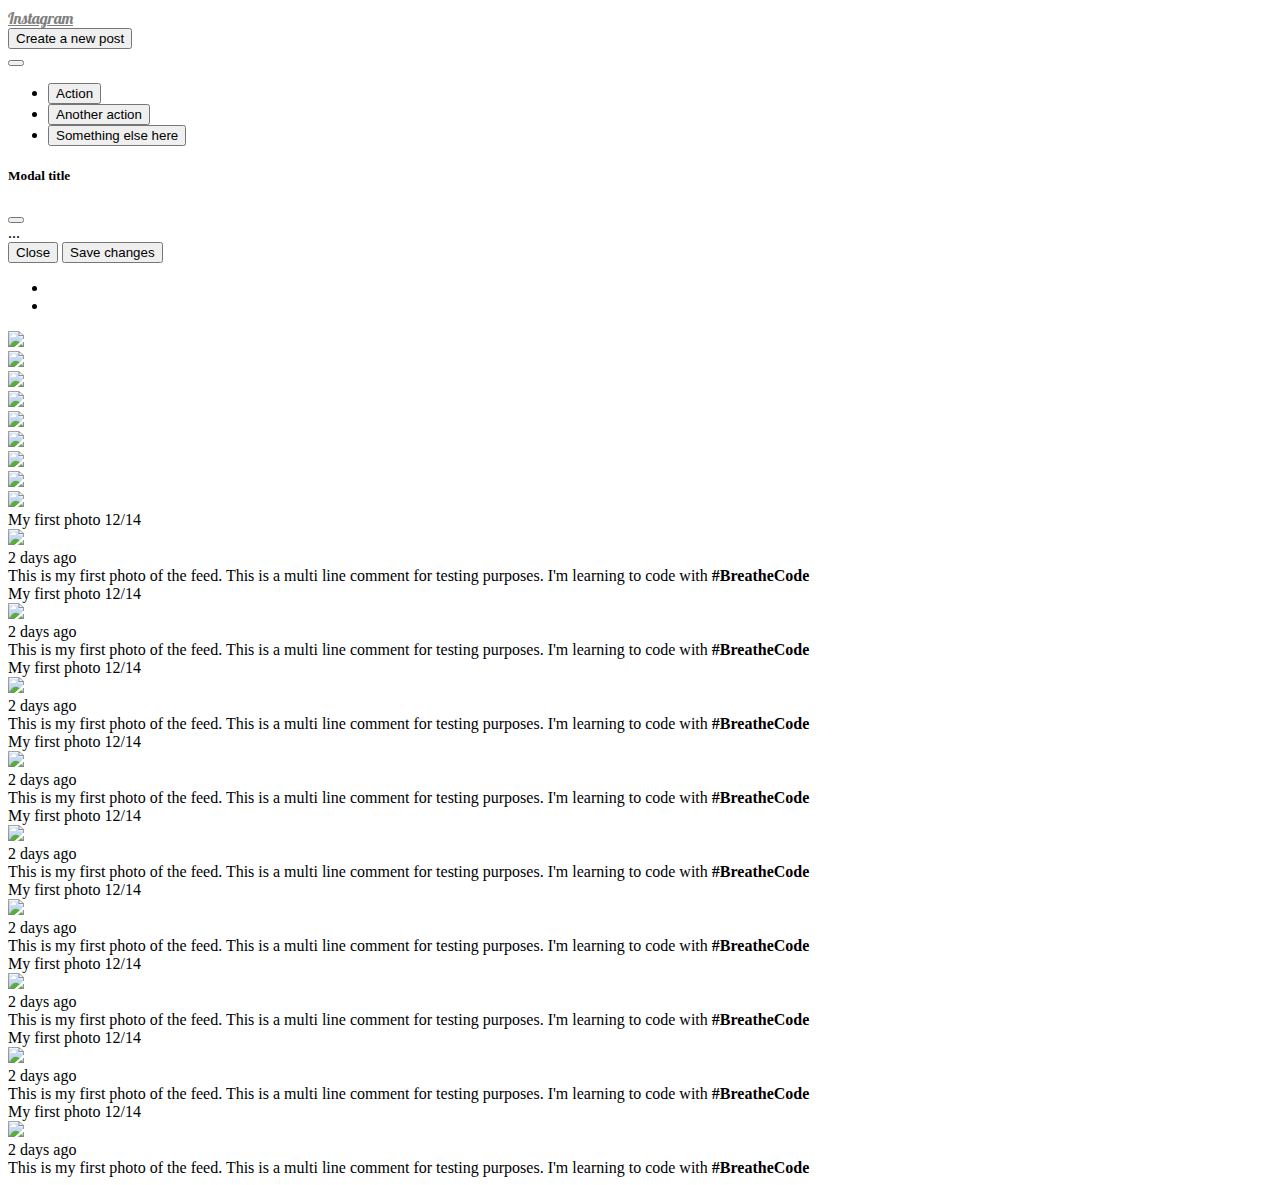
==== commit 1c74e7f1: "v5" ====
--- a/index.html
+++ b/index.html
@@ -16,10 +16,10 @@
 
 <body>
 
-    <div class="container">
+    <div class="container-fluid">
         <!--Nav Bar-->
-        <div class="container">
-            <nav class="navbar navbar-expand-md navbar-expand-lg navbar-light bg-light">
+        <div>
+            <nav class="navbar navbar-expand-md navbar-expand-lg navbar-light bg-light fixed-top">
                 <div class="ms-2">
                     <i class="fab fa-instagram m-1"></i>
                     <a class="navbar-brand" href="#" style="font-family: 'Lobster', cursive; color: gray;">Instagram</a>
@@ -33,28 +33,8 @@
                         </button>
                     </form>
                 </div>
-                <!-- Modal -->
-                <div class="modal fade" id="exampleModal" tabindex="-1" aria-labelledby="exampleModalLabel"
-                    aria-hidden="true">
-                    <div class="modal-dialog">
-                        <div class="modal-content">
-                            <div class="modal-header">
-                                <h5 class="modal-title" id="exampleModalLabel">Modal title</h5>
-                                <button type="button" class="btn-close" data-bs-dismiss="modal"
-                                    aria-label="Close"></button>
-                            </div>
-                            <div class="modal-body">
-                                ...
-                            </div>
-                            <div class="modal-footer">
-                                <button type="button" class="btn btn-secondary" data-bs-dismiss="modal">Close</button>
-                                <button type="button" class="btn btn-primary">Save changes</button>
-                            </div>
-                        </div>
-                    </div>
-                </div>
                 <!--Dropdown-->
-                <div class="dropdown me-2">
+                <div class="btn-group dropstart dropdown me-2">
                     <button class="btn btn-secondary dropdown-toggle" type="button" id="dropdownMenu2"
                         data-bs-toggle="dropdown" aria-expanded="false">
                         <i class="fas fa-cogs"></i>
@@ -66,17 +46,36 @@
                     </ul>
                 </div>
             </nav>
+            <!-- Modal -->
+                <div class="modal fade" id="exampleModal" tabindex="-1" aria-labelledby="exampleModalLabel" aria-hidden="true">
+                    <div class="modal-dialog">
+                        <div class="modal-content">
+                            <div class="modal-header">
+                                <h5 class="modal-title" id="exampleModalLabel">Modal title</h5>
+                                <button type="button" class="btn-close" data-bs-dismiss="modal" aria-label="Close"></button>
+                            </div>
+                            <div class="modal-body">
+                                ...
+                            </div>
+                            <div class="modal-footer">
+                                <button type="button" class="btn btn-secondary" data-bs-dismiss="modal">Close</button>
+                                <button type="button" class="btn btn-primary">Save changes</button>
+                            </div>
+                        </div>
+                    </div>
+                </div>
         </div>
         <!--Pills-->
-        <div class="container">
-            <ul class="nav nav-pills justify-content-center" id="myTab" role="tablist">
+        <div class="mt-1 pt-5">
+            <ul class="nav nav-pills justify-content-center my-3" id="myTab" role="tablist">
                 <li class="nav-item" role="presentation">
-                    <a class="nav-link active" id="home-tab" data-bs-toggle="tab" role="tab" aria-controls="home"
-                        href="#home" aria-selected="true"><i class="fas fa-th"></i></a>
+                    <a class="nav-link active link-secondary" id="home-tab" data-bs-toggle="tab" role="tab"
+                        aria-controls="home" href="#home" aria-selected="true"><i class="fas fa-th"></i></a>
                 </li>
                 <li class="nav-item" role="presentation">
-                    <a class="nav-link nav-link-secondary" id="profile-tab" data-bs-toggle="tab" role="tab"
-                        href="#profile" aria-controls="profile" aria-selected="false"><i class="fas fa-square"></i></a>
+                    <a class="nav-link nav-link-secondary link-secondary" id="profile-tab" data-bs-toggle="tab"
+                        role="tab" href="#profile" aria-controls="profile" aria-selected="false"><i
+                            class="fas fa-square"></i></a>
                 </li>
             </ul>
         </div>
@@ -86,271 +85,258 @@
             <div class="tab-pane fade show active" id="home" role="tabpanel" aria-labelledby="home-tab">
 
                 <div class="row p-2">
-                    <div class="col"> <img
-                            src="https://encrypted-tbn0.gstatic.com/images?q=tbn:ANd9GcSSS5zZQMngET85IGs1I3rHZ5wjO0C0AbEgSw&usqp=CAU">
-                    </div>
-                    <div class="col"> <img
-                            src="https://encrypted-tbn0.gstatic.com/images?q=tbn:ANd9GcTMIp53CNN7qHjcdUK48wx9MX8scrt1P5hgBQ&usqp=CAU">
-                    </div>
-                    <div class="col"><img
-                            src="http://narceaeduplastica.weebly.com/uploads/8/9/2/8/8928253/7536055.jpg?256"></div>
+                    <div class="col text-center"> <img src="https://picsum.photos/id/237/400/500">
+                    </div>
+                    <div class="col text-center"> <img src="https://picsum.photos/id/220/400/500">
+                    </div>
+                    <div class="col text-center"><img src="https://picsum.photos/id/227/400/500">
+                    </div>
                 </div>
 
                 <div class="row p-2">
-                    <div class="col"> <img
-                            src="https://pbs.twimg.com/profile_images/3637200309/487dccb3540aa9d20c70a9315c8ec656.jpeg">
-                    </div>
-                    <div class="col"> <img
-                            src="https://marbal.files.wordpress.com/2011/10/las-mejores-imagenes-de-goku-92.png?w=256">
-                    </div>
-                    <div class="col"><img src="http://i.stack.imgur.com/ukC2U.jpg"></div>
+                    <div class="col text-center"> <img src="https://picsum.photos/id/234/400/500">
+                    </div>
+                    <div class="col text-center"> <img src="https://picsum.photos/id/231/400/500">
+                    </div>
+                    <div class="col text-center"><img src="https://picsum.photos/id/217/400/500">
+                    </div>
                 </div>
 
                 <div class="row p-2">
-                    <div class="col"> <img
-                            src="https://encrypted-tbn0.gstatic.com/images?q=tbn:ANd9GcRoZrAEtPUbnerKQuUq7K9KlFaoSdAco8iK2A&usqp=CAU">
-                    </div>
-                    <div class="col"> <img
-                            src="https://encrypted-tbn0.gstatic.com/images?q=tbn:ANd9GcTjrYz4wvYPg3CorXWDYiSw9IJfh4PrFmqEIg&usqp=CAU">
-                    </div>
-                    <div class="col"><img
-                            src="https://encrypted-tbn0.gstatic.com/images?q=tbn:ANd9GcS37Mg_B4s7D-Ylicl1yx8ZtiNL8hqa8iu42w&usqp=CAU">
+                    <div class="col text-center"> <img src="https://picsum.photos/id/257/400/500">
+                    </div>
+                    <div class="col text-center"> <img src="https://picsum.photos/id/267/400/500">
+                    </div>
+                    <div class="col text-center"><img src="https://picsum.photos/id/232/400/500">
                     </div>
                 </div>
             </div>
 
             <div class="tab-pane fade justify-content-center" id="profile" role="tabpanel"
                 aria-labelledby="profile-tab">
-                <div class="justify-content-center">
-                    <!--Start Post-->
-                    <div class="card text-center mx-auto w-50 border-0 my-3">
-                        <div class="card-header bg-white border-0">
-                            <div class="row">
-                                <span class="col-10 text-start fs-5 fw-bold">
-                                    My first photo
-                                </span>
-                                <span class="col-2 text-secondary">
-                                    12/14
-                                </span>
-                            </div>
-                        </div>
-                        <div class="card-body">
-                            <img
-                                src="https://encrypted-tbn0.gstatic.com/images?q=tbn:ANd9GcSSS5zZQMngET85IGs1I3rHZ5wjO0C0AbEgSw&usqp=CAU" />
-                        </div>
-                        <div class="card-footer text-start text-muted border-0 bg-white">
-                            <span class="fw-bold text-body">2 days ago</span>
-                            <br>
-                            <span class="text-body">
-                                This is my first photo of the feed. This is a multi line comment for testing purposes.
-                                I'm
-                                learning to code with <strong>#BreatheCode</strong>
-                            </span>
-                        </div>
-                    </div>
-                    <!--End of post-->
-                    <!--Start Post-->
-                    <div class="card text-center mx-auto w-50 border-0 my-3">
-                        <div class="card-header bg-white border-0">
-                            <div class="row">
-                                <span class="col-10 text-start fs-5 fw-bold">
-                                    My first photo
-                                </span>
-                                <span class="col-2 text-secondary">
-                                    12/14
-                                </span>
-                            </div>
-                        </div>
-                        <div class="card-body">
-                            <img
-                                src="https://encrypted-tbn0.gstatic.com/images?q=tbn:ANd9GcTMIp53CNN7qHjcdUK48wx9MX8scrt1P5hgBQ&usqp=CAU" />
-                        </div>
-                        <div class="card-footer text-start text-muted border-0 bg-white">
-                            <span class="fw-bold text-body">2 days ago</span>
-                            <br>
-                            <span class="text-body">
-                                This is my first photo of the feed. This is a multi line comment for testing purposes.
-                                I'm
-                                learning to code with <strong>#BreatheCode</strong>
-                            </span>
-                        </div>
-                    </div>
-                    <!--End of post-->
-                    <!--Start Post-->
-                    <div class="card text-center mx-auto w-50 border-0 my-3">
-                        <div class="card-header bg-white border-0">
-                            <div class="row">
-                                <span class="col-10 text-start fs-5 fw-bold">
-                                    My first photo
-                                </span>
-                                <span class="col-2 text-secondary">
-                                    12/14
-                                </span>
-                            </div>
-                        </div>
-                        <div class="card-body">
-                            <img src="http://narceaeduplastica.weebly.com/uploads/8/9/2/8/8928253/7536055.jpg?256" />
-                        </div>
-                        <div class="card-footer text-start text-muted border-0 bg-white">
-                            <span class="fw-bold text-body">2 days ago</span>
-                            <br>
-                            <span class="text-body">
-                                This is my first photo of the feed. This is a multi line comment for testing purposes.
-                                I'm
-                                learning to code with <strong>#BreatheCode</strong>
-                            </span>
-                        </div>
-                    </div>
-                    <!--End of post-->
-                    <!--Start Post-->
-                    <div class="card text-center mx-auto w-50 border-0 my-3">
-                        <div class="card-header bg-white border-0">
-                            <div class="row">
-                                <span class="col-10 text-start fs-5 fw-bold">
-                                    My first photo
-                                </span>
-                                <span class="col-2 text-secondary">
-                                    12/14
-                                </span>
-                            </div>
-                        </div>
-                        <div class="card-body">
-                            <img
-                                src="https://pbs.twimg.com/profile_images/3637200309/487dccb3540aa9d20c70a9315c8ec656.jpeg" />
-                        </div>
-                        <div class="card-footer text-start text-muted border-0 bg-white">
-                            <span class="fw-bold text-body">2 days ago</span>
-                            <br>
-                            <span class="text-body">
-                                This is my first photo of the feed. This is a multi line comment for testing purposes.
-                                I'm
-                                learning to code with <strong>#BreatheCode</strong>
-                            </span>
-                        </div>
-                    </div>
-                    <!--End of post-->
-                    <!--Start Post-->
-                    <div class="card text-center mx-auto w-50 border-0 my-3">
-                        <div class="card-header bg-white border-0">
-                            <div class="row">
-                                <span class="col-10 text-start fs-5 fw-bold">
-                                    My first photo
-                                </span>
-                                <span class="col-2 text-secondary">
-                                    12/14
-                                </span>
-                            </div>
-                        </div>
-                        <div class="card-body">
-                            <img
-                                src="https://marbal.files.wordpress.com/2011/10/las-mejores-imagenes-de-goku-92.png?w=256" />
-                        </div>
-                        <div class="card-footer text-start text-muted border-0 bg-white">
-                            <span class="fw-bold text-body">2 days ago</span>
-                            <br>
-                            <span class="text-body">
-                                This is my first photo of the feed. This is a multi line comment for testing purposes.
-                                I'm
-                                learning to code with <strong>#BreatheCode</strong>
-                            </span>
-                        </div>
-                    </div>
-                    <!--End of post-->
-                    <!--Start Post-->
-                    <div class="card text-center mx-auto w-50 border-0 my-3">
-                        <div class="card-header bg-white border-0">
-                            <div class="row">
-                                <span class="col-10 text-start fs-5 fw-bold">
-                                    My first photo
-                                </span>
-                                <span class="col-2 text-secondary">
-                                    12/14
-                                </span>
-                            </div>
-                        </div>
-                        <div class="card-body">
-                            <img src="http://i.stack.imgur.com/ukC2U.jpg" />
-                        </div>
-                        <div class="card-footer text-start text-muted border-0 bg-white">
-                            <span class="fw-bold text-body">2 days ago</span>
-                            <br>
-                            <span class="text-body">
-                                This is my first photo of the feed. This is a multi line comment for testing purposes.
-                                I'm
-                                learning to code with <strong>#BreatheCode</strong>
-                            </span>
-                        </div>
-                    </div>
-                    <!--End of post-->
-                    <!--Start Post-->
-                    <div class="card text-center mx-auto w-50 border-0 my-3">
-                        <div class="card-header bg-white border-0">
-                            <div class="row">
-                                <span class="col-10 text-start fs-5 fw-bold">
-                                    My first photo
-                                </span>
-                                <span class="col-2 text-secondary">
-                                    12/14
-                                </span>
-                            </div>
-                        </div>
-                        <div class="card-body">
-                            <img
-                                src="https://encrypted-tbn0.gstatic.com/images?q=tbn:ANd9GcRoZrAEtPUbnerKQuUq7K9KlFaoSdAco8iK2A&usqp=CAU" />
-                        </div>
-                        <div class="card-footer text-start text-muted border-0 bg-white">
-                            <span class="fw-bold text-body">2 days ago</span>
-                            <br>
-                            <span class="text-body">
-                                This is my first photo of the feed. This is a multi line comment for testing purposes.
-                                I'm
-                                learning to code with <strong>#BreatheCode</strong>
-                            </span>
-                        </div>
-                    </div>
-                    <!--End of post-->
-                    <!--Start Post-->
-                    <div class="card text-center mx-auto w-50 border-0 my-3">
-                        <div class="card-header bg-white border-0">
-                            <div class="row">
-                                <span class="col-10 text-start fs-5 fw-bold">
-                                    My first photo
-                                </span>
-                                <span class="col-2 text-secondary">
-                                    12/14
-                                </span>
-                            </div>
-                        </div>
-                        <div class="card-body">
-                            <img
-                                src="https://encrypted-tbn0.gstatic.com/images?q=tbn:ANd9GcTjrYz4wvYPg3CorXWDYiSw9IJfh4PrFmqEIg&usqp=CAU" />
-                        </div>
-                        <div class="card-footer text-start text-muted border-0 bg-white">
-                            <span class="fw-bold text-body">2 days ago</span>
-                            <br>
-                            <span class="text-body">
-                                This is my first photo of the feed. This is a multi line comment for testing purposes.
-                                I'm
-                                learning to code with <strong>#BreatheCode</strong>
-                            </span>
-                        </div>
-                    </div>
-                    <!--End of post-->
-                    <!--Start Post-->
-                    <div class="card text-center mx-auto w-50 border-0 my-3">
-                        <div class="card-header bg-white border-0">
-                            <div class="row">
-                                <span class="col-10 text-start fs-5 fw-bold">
-                                    My first photo
-                                </span>
-                                <span class="col-2 text-secondary">
-                                    12/14
-                                </span>
-                            </div>
-                        </div>
-                        <div class="card-body">
-                            <img
-                                src="https://encrypted-tbn0.gstatic.com/images?q=tbn:ANd9GcS37Mg_B4s7D-Ylicl1yx8ZtiNL8hqa8iu42w&usqp=CAU" />
+                <div class="justify-content-center bg-light py-2">
+                    <!--Start Post-->
+                    <div class="card text-center mx-auto w-50 border-0 my-3">
+                        <div class="card-header bg-white border-0">
+                            <div class="row">
+                                <span class="col-10 text-start fs-5 fw-bold">
+                                    My first photo
+                                </span>
+                                <span class="col-2 text-secondary">
+                                    12/14
+                                </span>
+                            </div>
+                        </div>
+                        <div class="card-body">
+                            <img src="https://picsum.photos/id/237/650/500" />
+                        </div>
+                        <div class="card-footer text-start text-muted border-0 bg-white">
+                            <span class="fw-bold text-body">2 days ago</span>
+                            <br>
+                            <span class="text-body">
+                                This is my first photo of the feed. This is a multi line comment for testing purposes.
+                                I'm
+                                learning to code with <strong>#BreatheCode</strong>
+                            </span>
+                        </div>
+                    </div>
+                    <!--End of post-->
+                    <!--Start Post-->
+                    <div class="card text-center mx-auto w-50 border-0 my-3">
+                        <div class="card-header bg-white border-0">
+                            <div class="row">
+                                <span class="col-10 text-start fs-5 fw-bold">
+                                    My first photo
+                                </span>
+                                <span class="col-2 text-secondary">
+                                    12/14
+                                </span>
+                            </div>
+                        </div>
+                        <div class="card-body">
+                            <img src="https://picsum.photos/id/220/650/500" />
+                        </div>
+                        <div class="card-footer text-start text-muted border-0 bg-white">
+                            <span class="fw-bold text-body">2 days ago</span>
+                            <br>
+                            <span class="text-body">
+                                This is my first photo of the feed. This is a multi line comment for testing purposes.
+                                I'm
+                                learning to code with <strong>#BreatheCode</strong>
+                            </span>
+                        </div>
+                    </div>
+                    <!--End of post-->
+                    <!--Start Post-->
+                    <div class="card text-center mx-auto w-50 border-0 my-3">
+                        <div class="card-header bg-white border-0">
+                            <div class="row">
+                                <span class="col-10 text-start fs-5 fw-bold">
+                                    My first photo
+                                </span>
+                                <span class="col-2 text-secondary">
+                                    12/14
+                                </span>
+                            </div>
+                        </div>
+                        <div class="card-body">
+                            <img src="https://picsum.photos/id/227/650/500" />
+                        </div>
+                        <div class="card-footer text-start text-muted border-0 bg-white">
+                            <span class="fw-bold text-body">2 days ago</span>
+                            <br>
+                            <span class="text-body">
+                                This is my first photo of the feed. This is a multi line comment for testing purposes.
+                                I'm
+                                learning to code with <strong>#BreatheCode</strong>
+                            </span>
+                        </div>
+                    </div>
+                    <!--End of post-->
+                    <!--Start Post-->
+                    <div class="card text-center mx-auto w-50 border-0 my-3">
+                        <div class="card-header bg-white border-0">
+                            <div class="row">
+                                <span class="col-10 text-start fs-5 fw-bold">
+                                    My first photo
+                                </span>
+                                <span class="col-2 text-secondary">
+                                    12/14
+                                </span>
+                            </div>
+                        </div>
+                        <div class="card-body">
+                            <img src="https://picsum.photos/id/234/650/500" />
+                        </div>
+                        <div class="card-footer text-start text-muted border-0 bg-white">
+                            <span class="fw-bold text-body">2 days ago</span>
+                            <br>
+                            <span class="text-body">
+                                This is my first photo of the feed. This is a multi line comment for testing purposes.
+                                I'm
+                                learning to code with <strong>#BreatheCode</strong>
+                            </span>
+                        </div>
+                    </div>
+                    <!--End of post-->
+                    <!--Start Post-->
+                    <div class="card text-center mx-auto w-50 border-0 my-3">
+                        <div class="card-header bg-white border-0">
+                            <div class="row">
+                                <span class="col-10 text-start fs-5 fw-bold">
+                                    My first photo
+                                </span>
+                                <span class="col-2 text-secondary">
+                                    12/14
+                                </span>
+                            </div>
+                        </div>
+                        <div class="card-body">
+                            <img src="https://picsum.photos/id/231/650/500" />
+                        </div>
+                        <div class="card-footer text-start text-muted border-0 bg-white">
+                            <span class="fw-bold text-body">2 days ago</span>
+                            <br>
+                            <span class="text-body">
+                                This is my first photo of the feed. This is a multi line comment for testing purposes.
+                                I'm
+                                learning to code with <strong>#BreatheCode</strong>
+                            </span>
+                        </div>
+                    </div>
+                    <!--End of post-->
+                    <!--Start Post-->
+                    <div class="card text-center mx-auto w-50 border-0 my-3">
+                        <div class="card-header bg-white border-0">
+                            <div class="row">
+                                <span class="col-10 text-start fs-5 fw-bold">
+                                    My first photo
+                                </span>
+                                <span class="col-2 text-secondary">
+                                    12/14
+                                </span>
+                            </div>
+                        </div>
+                        <div class="card-body">
+                            <img src="https://picsum.photos/id/217/650/500" />
+                        </div>
+                        <div class="card-footer text-start text-muted border-0 bg-white">
+                            <span class="fw-bold text-body">2 days ago</span>
+                            <br>
+                            <span class="text-body">
+                                This is my first photo of the feed. This is a multi line comment for testing purposes.
+                                I'm
+                                learning to code with <strong>#BreatheCode</strong>
+                            </span>
+                        </div>
+                    </div>
+                    <!--End of post-->
+                    <!--Start Post-->
+                    <div class="card text-center mx-auto w-50 border-0 my-3">
+                        <div class="card-header bg-white border-0">
+                            <div class="row">
+                                <span class="col-10 text-start fs-5 fw-bold">
+                                    My first photo
+                                </span>
+                                <span class="col-2 text-secondary">
+                                    12/14
+                                </span>
+                            </div>
+                        </div>
+                        <div class="card-body">
+                            <img src="https://picsum.photos/id/257/650/500" />
+                        </div>
+                        <div class="card-footer text-start text-muted border-0 bg-white">
+                            <span class="fw-bold text-body">2 days ago</span>
+                            <br>
+                            <span class="text-body">
+                                This is my first photo of the feed. This is a multi line comment for testing purposes.
+                                I'm
+                                learning to code with <strong>#BreatheCode</strong>
+                            </span>
+                        </div>
+                    </div>
+                    <!--End of post-->
+                    <!--Start Post-->
+                    <div class="card text-center mx-auto w-50 border-0 my-3">
+                        <div class="card-header bg-white border-0">
+                            <div class="row">
+                                <span class="col-10 text-start fs-5 fw-bold">
+                                    My first photo
+                                </span>
+                                <span class="col-2 text-secondary">
+                                    12/14
+                                </span>
+                            </div>
+                        </div>
+                        <div class="card-body">
+                            <img src="https://picsum.photos/id/267/650/500" />
+                        </div>
+                        <div class="card-footer text-start text-muted border-0 bg-white">
+                            <span class="fw-bold text-body">2 days ago</span>
+                            <br>
+                            <span class="text-body">
+                                This is my first photo of the feed. This is a multi line comment for testing purposes.
+                                I'm
+                                learning to code with <strong>#BreatheCode</strong>
+                            </span>
+                        </div>
+                    </div>
+                    <!--End of post-->
+                    <!--Start Post-->
+                    <div class="card text-center mx-auto w-50 border-0 my-3">
+                        <div class="card-header bg-white border-0">
+                            <div class="row">
+                                <span class="col-10 text-start fs-5 fw-bold">
+                                    My first photo
+                                </span>
+                                <span class="col-2 text-secondary">
+                                    12/14
+                                </span>
+                            </div>
+                        </div>
+                        <div class="card-body">
+                            <img src="https://picsum.photos/id/232/650/500" />
                         </div>
                         <div class="card-footer text-start text-muted border-0 bg-white">
                             <span class="fw-bold text-body">2 days ago</span>
--- a/style.css
+++ b/style.css
@@ -0,0 +1,3 @@
+.nav-pills .nav-link.active {
+  background-color: gray;
+}
